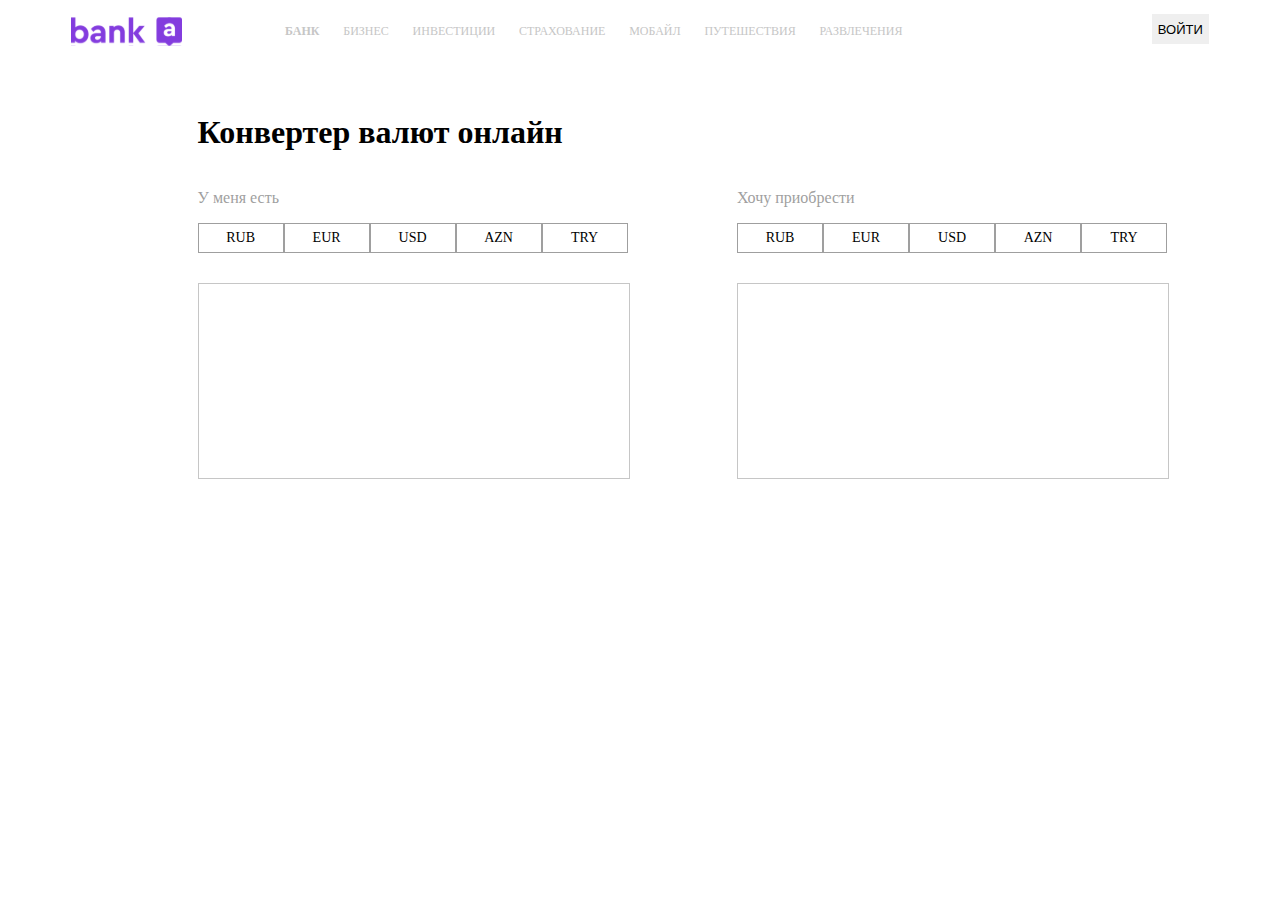
==== currency converter/index.html @ 53f14f9c "Currency-Converter" ====
<!DOCTYPE html> 
<html lang="en"> 
 
<head> 
    <meta charset="UTF-8"> 
    <title>Currency Converter</title> 
    <link rel="stylesheet" href="style.css">   
    <link rel="icon" href="money-exchange.png">
        <meta name="viewport" content="width=device-width, initial-scale=1.0">   
    </html>
</head> 
<body> 
    <nav> 
        <img src="Asset 1@3x 1.svg"> 
        <ul> 
            <li> <b>  БАНК</b> </li> 
            <li>БИЗНЕС</li> 
            <li>ИНВЕСТИЦИИ</li> 
            <li>СТРАХОВАНИЕ</li> 
            <li>МОБАЙЛ</li> 
            <li>ПУТЕШЕСТВИЯ</li> 
            <li>РАЗВЛЕЧЕНИЯ</li> 
        </ul> 
        <button class="voyti">ВОЙТИ</button> 
    </nav> 
    <h1>Конвертер валют онлайн</h1> 
    <div class="main"> 
        <div class="left"> 
        <p class="mainp">У меня есть</p> 
        <div class="leftside"> 
            <span  class="sol" id="sol1">RUB</span> 
            <span  class="sol" id="sol2">EUR</span> 
            <span  class="sol" id="sol3">USD</span> 
            <span class="sol" id="sol4">AZN</span> 
            <span class="sol" id="sol4">TRY</span> 
        </div> 
        <div class="input">
        <input type="number" id="linput"> 
        <p class="solM" id="sol"></p> 
        </div>
    </div> 
    <div class="right"> 
        <p class="mainp">Хочу приобрести</p> 
        <div class="rightside"> 
            <span class="sag" id="sag1">RUB</span> 
            <span class="sag" id="sag2">EUR</span> 
            <span class="sag" id="sag3">USD</span> 
            <span class="sag" id="sag4">AZN</span> 
            <span class="sag" id="sag4">TRY</span> 
        </div> 
        <div class="input">
        <input type="number" id="rinput"> 
        <p class="sagM" id="sag"></p> 
        </div>
    </div> 
    </div> 
</body> 
<script src="style.js"></script> 
</html>
---- currency converter/style.css ----
nav{ 
    display: flex; 
    flex-direction:row; 
    justify-content: space-around; 
    font-family: 'Roboto';
    color: #C6C6C6;
} 
ul{ 
    display: flex; 
    gap: 5%; 
    margin-right: 15%; 
    margin-left: 5%;
} 
li{ 
    list-style: none; 
    font-size: 12px; 
    color: #C6C6C6; 
} 
.voyti{ 
    margin-left: 16%; 
    margin-right: 5%; 
    font-size: 13px; 
    height: 30px; 
    margin-top: 0.5%; 
    border: none; 
} 
img{ 
    margin-left: 5%; 
    width: 120px;
} 
h1{ 
    padding-top: 3%; 
    margin-left: 15%; 
} 
.main{ 
    display: flex; 
    margin-left: 15%; 
    gap: 10%; 
} 
.mainp{ 
    color: #9F9F9F; 
    padding-bottom: 0; 
} 
.sol , .sag{ 
    width: 84px; 
    height: 28px; 
    border: 0.1px solid #9F9F9F; 
    display: flex; 
    align-items: center; 
    justify-content: center; 
    font-size: 14px;     
} 
.sol:hover , .sag:hover{ 
    background-color: #833AE0; 
    color: #F5F5F6; 
} 
.leftside , .rightside{ 
    display: flex; 
    margin-top: 3%; 
} 
input{ 
    width: 380px; 
    height: 150px; 
    margin-top: 7%; 
    font-size: 40px; 
    padding-left: 3%; 
    outline: none;
    border: none;
} 
.input{
    width: 430px;
    border: solid 1px #C6C6C6;
    margin-top: 7%;
}
.active{ 
    background-color: #833AE0; 
    color: #F5F5F6; 
}
.solM,.sagM{
    margin-left: 10px;
font-family: 'Roboto';
font-style: normal;
font-weight: 400;
font-size: 12px;
line-height: 14px;
color: #C6C6C6;
}


@media screen and (max-width: 1170px) {
    ul{
        display: none;
    }
    h1{
        margin-left: 10%;
    }
    .main{
        margin-left: 10%;
        display: block;
        
    }
    input{
        height: 120px;
        width: 90%;
    }
    .input{
        width: 80%;
    }
    span{
        width:100% !important;
    }
    .leftside{
        width: 80%;
        margin-right: 4%;
    }
    .rightside{
        width: 80%;
        margin-right: 4%;
    }
}
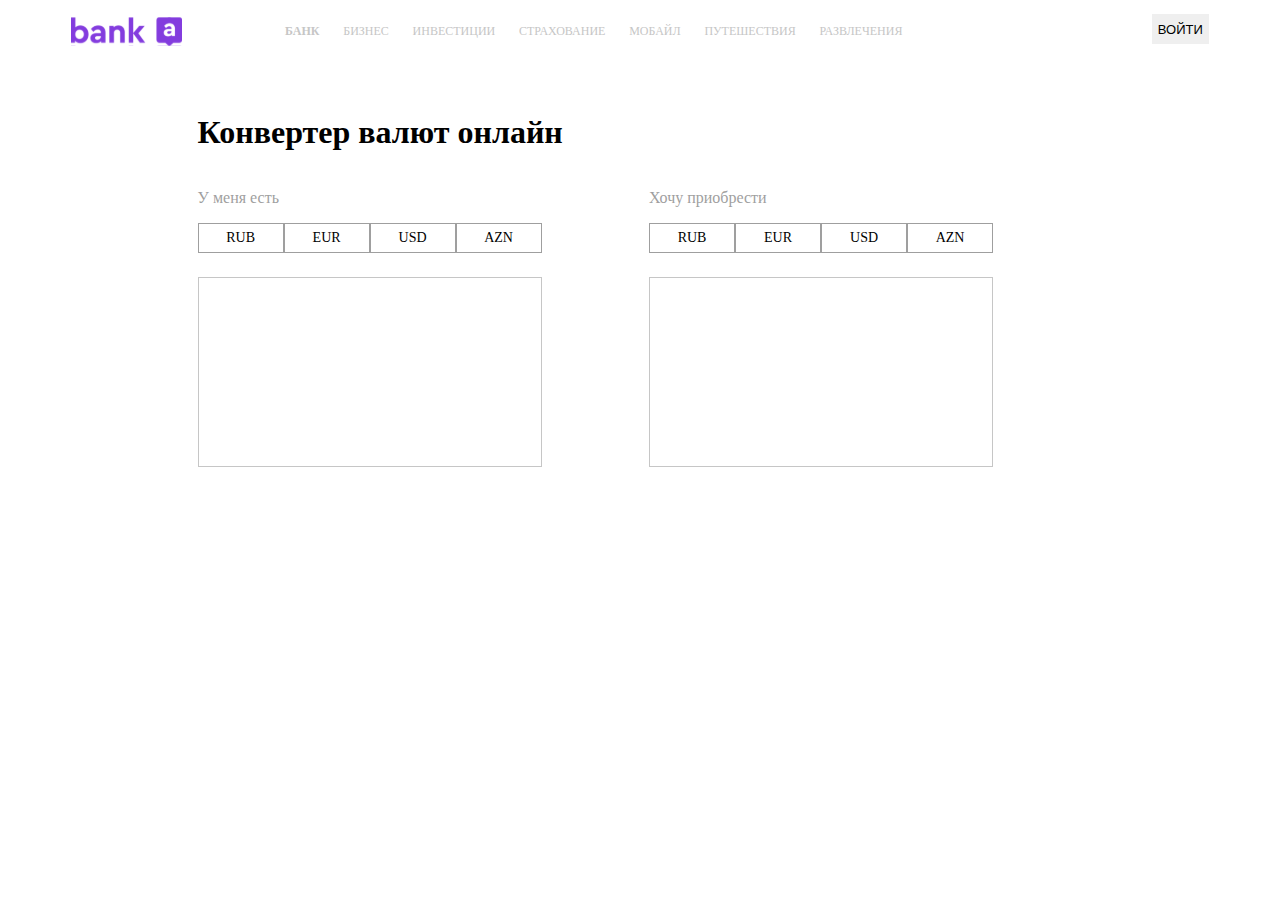
==== commit a782362b: "Currency-Converter" ====
--- a/currency converter/index.html
+++ b/currency converter/index.html
@@ -32,7 +32,6 @@
             <span  class="sol" id="sol2">EUR</span> 
             <span  class="sol" id="sol3">USD</span> 
             <span class="sol" id="sol4">AZN</span> 
-            <span class="sol" id="sol4">TRY</span> 
         </div> 
         <div class="input">
         <input type="number" id="linput"> 
@@ -46,7 +45,6 @@
             <span class="sag" id="sag2">EUR</span> 
             <span class="sag" id="sag3">USD</span> 
             <span class="sag" id="sag4">AZN</span> 
-            <span class="sag" id="sag4">TRY</span> 
         </div> 
         <div class="input">
         <input type="number" id="rinput"> 
--- a/currency converter/style.css
+++ b/currency converter/style.css
@@ -59,7 +59,7 @@
     margin-top: 3%; 
 } 
 input{ 
-    width: 380px; 
+    width: 320px; 
     height: 150px; 
     margin-top: 7%; 
     font-size: 40px; 
@@ -68,7 +68,7 @@
     border: none;
 } 
 .input{
-    width: 430px;
+    width: 342px;
     border: solid 1px #C6C6C6;
     margin-top: 7%;
 }
@@ -87,7 +87,7 @@
 }
 
 
-@media screen and (max-width: 1170px) {
+@media screen and (max-width: 960px) {
     ul{
         display: none;
     }
